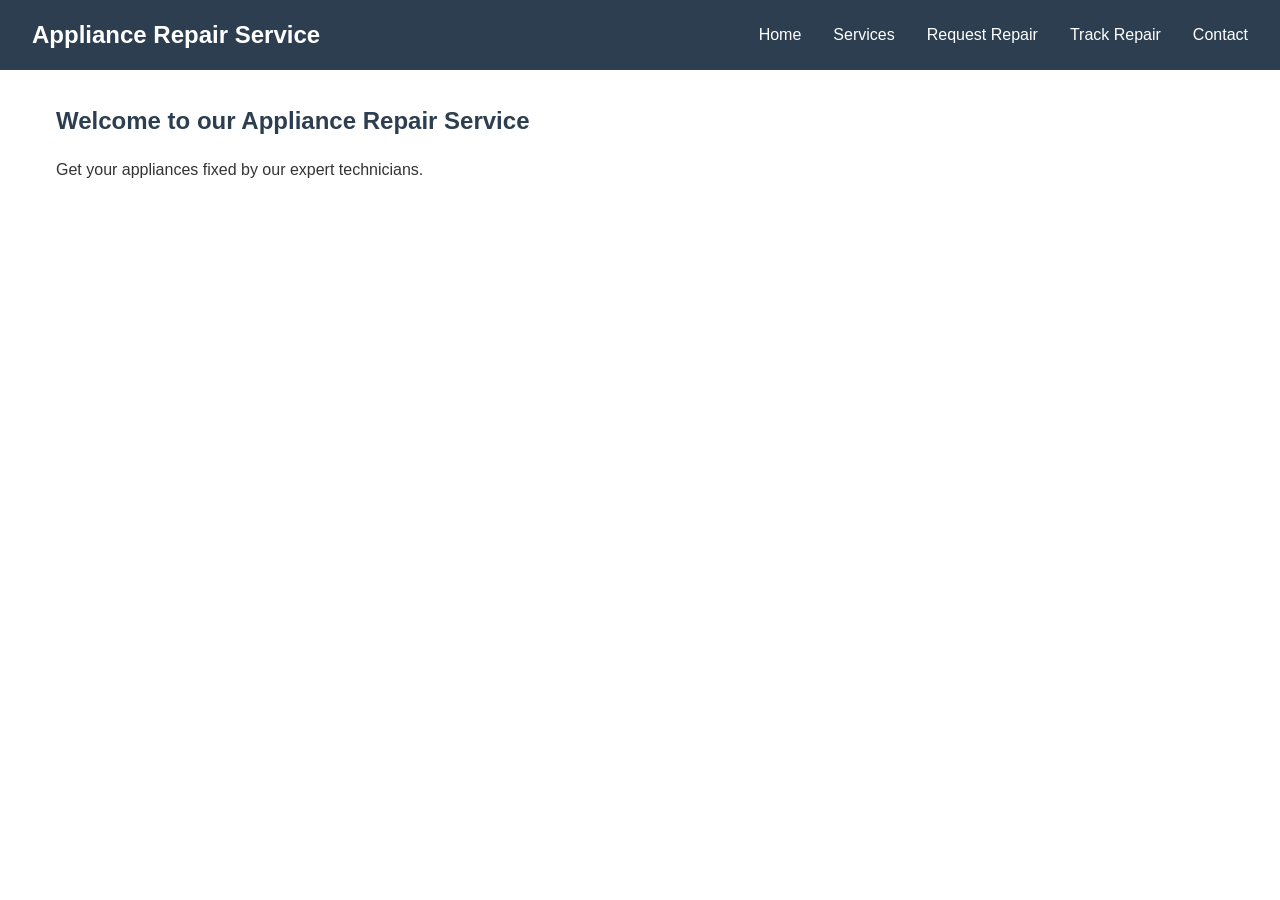
==== frontend/index.html @ a6487320 "Add initial project structure with backend and frontend files" ====
<!DOCTYPE html>
<html lang="en">
<head>
    <meta charset="UTF-8">
    <meta name="viewport" content="width=device-width, initial-scale=1.0">
    <title>Appliance Repair - Home</title>
    <link rel="stylesheet" href="css/style.css">
</head>
<body>
    <nav id="navbar">
        <h1>Appliance Repair Service</h1>
        <ul>
            <li><a href="index.html">Home</a></li>
            <li><a href="services.html">Services</a></li>
            <li><a href="request.html">Request Repair</a></li>
            <li><a href="tracking.html">Track Repair</a></li>
            <li><a href="contact.html">Contact</a></li>
        </ul>
    </nav>
    <main>
        <h2>Welcome to our Appliance Repair Service</h2>
        <p>Get your appliances fixed by our expert technicians.</p>
    </main>
    <script src="js/main.js"></script>
</body>
</html>
---- frontend/css/style.css ----
/* Global Design System */
* {
    margin: 0;
    padding: 0;
    box-sizing: border-box;
}

body {
    font-family: 'Segoe UI', Tahoma, Geneva, Verdana, sans-serif;
    line-height: 1.6;
    color: #333;
}

#navbar {
    background-color: #2c3e50;
    color: white;
    padding: 1rem 2rem;
    display: flex;
    justify-content: space-between;
    align-items: center;
}

#navbar h1 {
    font-size: 1.5rem;
}

#navbar ul {
    list-style: none;
    display: flex;
    gap: 2rem;
}

#navbar a {
    color: white;
    text-decoration: none;
    transition: color 0.3s;
}

#navbar a:hover {
    color: #3498db;
}

main {
    max-width: 1200px;
    margin: 2rem auto;
    padding: 0 1rem;
}

main h2 {
    margin-bottom: 1rem;
    color: #2c3e50;
}

form {
    display: flex;
    flex-direction: column;
    gap: 1rem;
    max-width: 500px;
}

form input,
form textarea {
    padding: 0.75rem;
    border: 1px solid #ddd;
    border-radius: 4px;
    font-size: 1rem;
}

form button {
    padding: 0.75rem 1.5rem;
    background-color: #3498db;
    color: white;
    border: none;
    border-radius: 4px;
    cursor: pointer;
    font-size: 1rem;
    transition: background-color 0.3s;
}

form button:hover {
    background-color: #2980b9;
}

table {
    width: 100%;
    border-collapse: collapse;
    margin-top: 1rem;
}

table th,
table td {
    padding: 1rem;
    text-align: left;
    border-bottom: 1px solid #ddd;
}

table th {
    background-color: #f5f5f5;
    font-weight: bold;
}

table tr:hover {
    background-color: #f9f9f9;
}
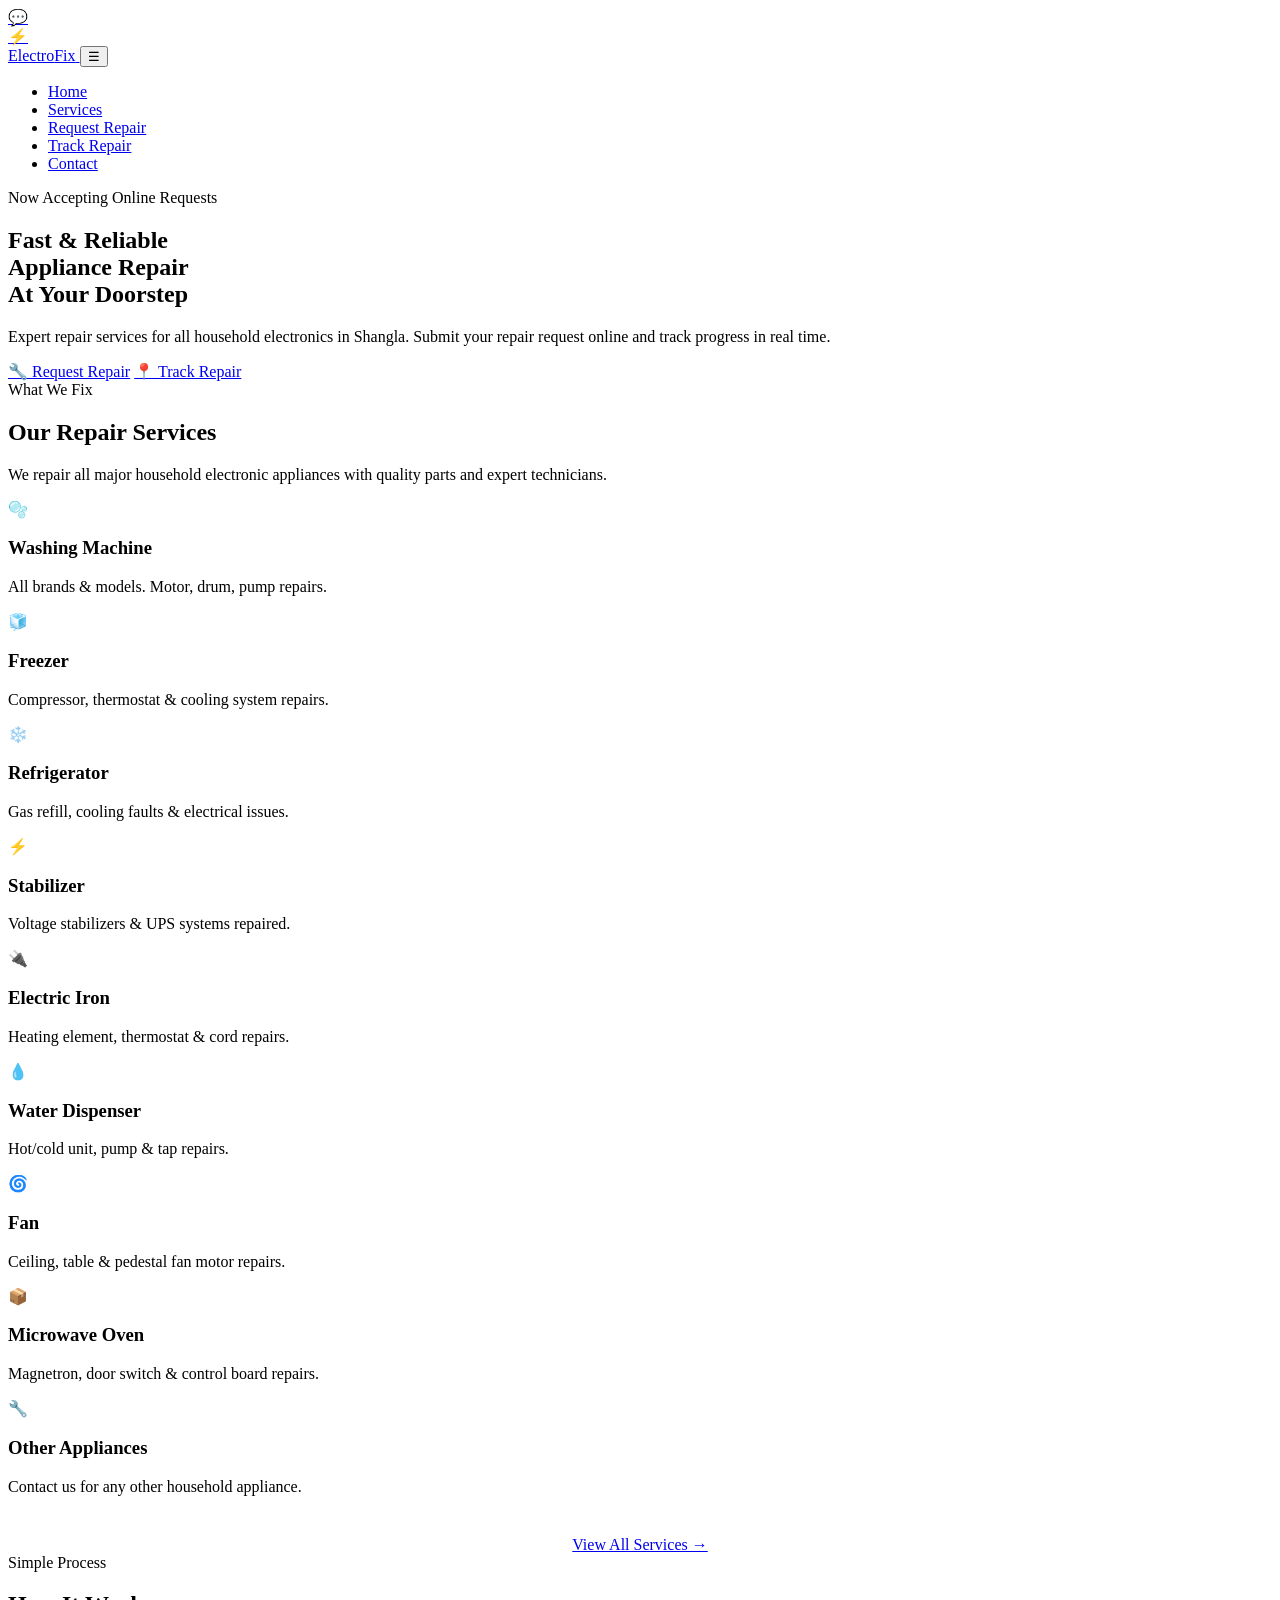
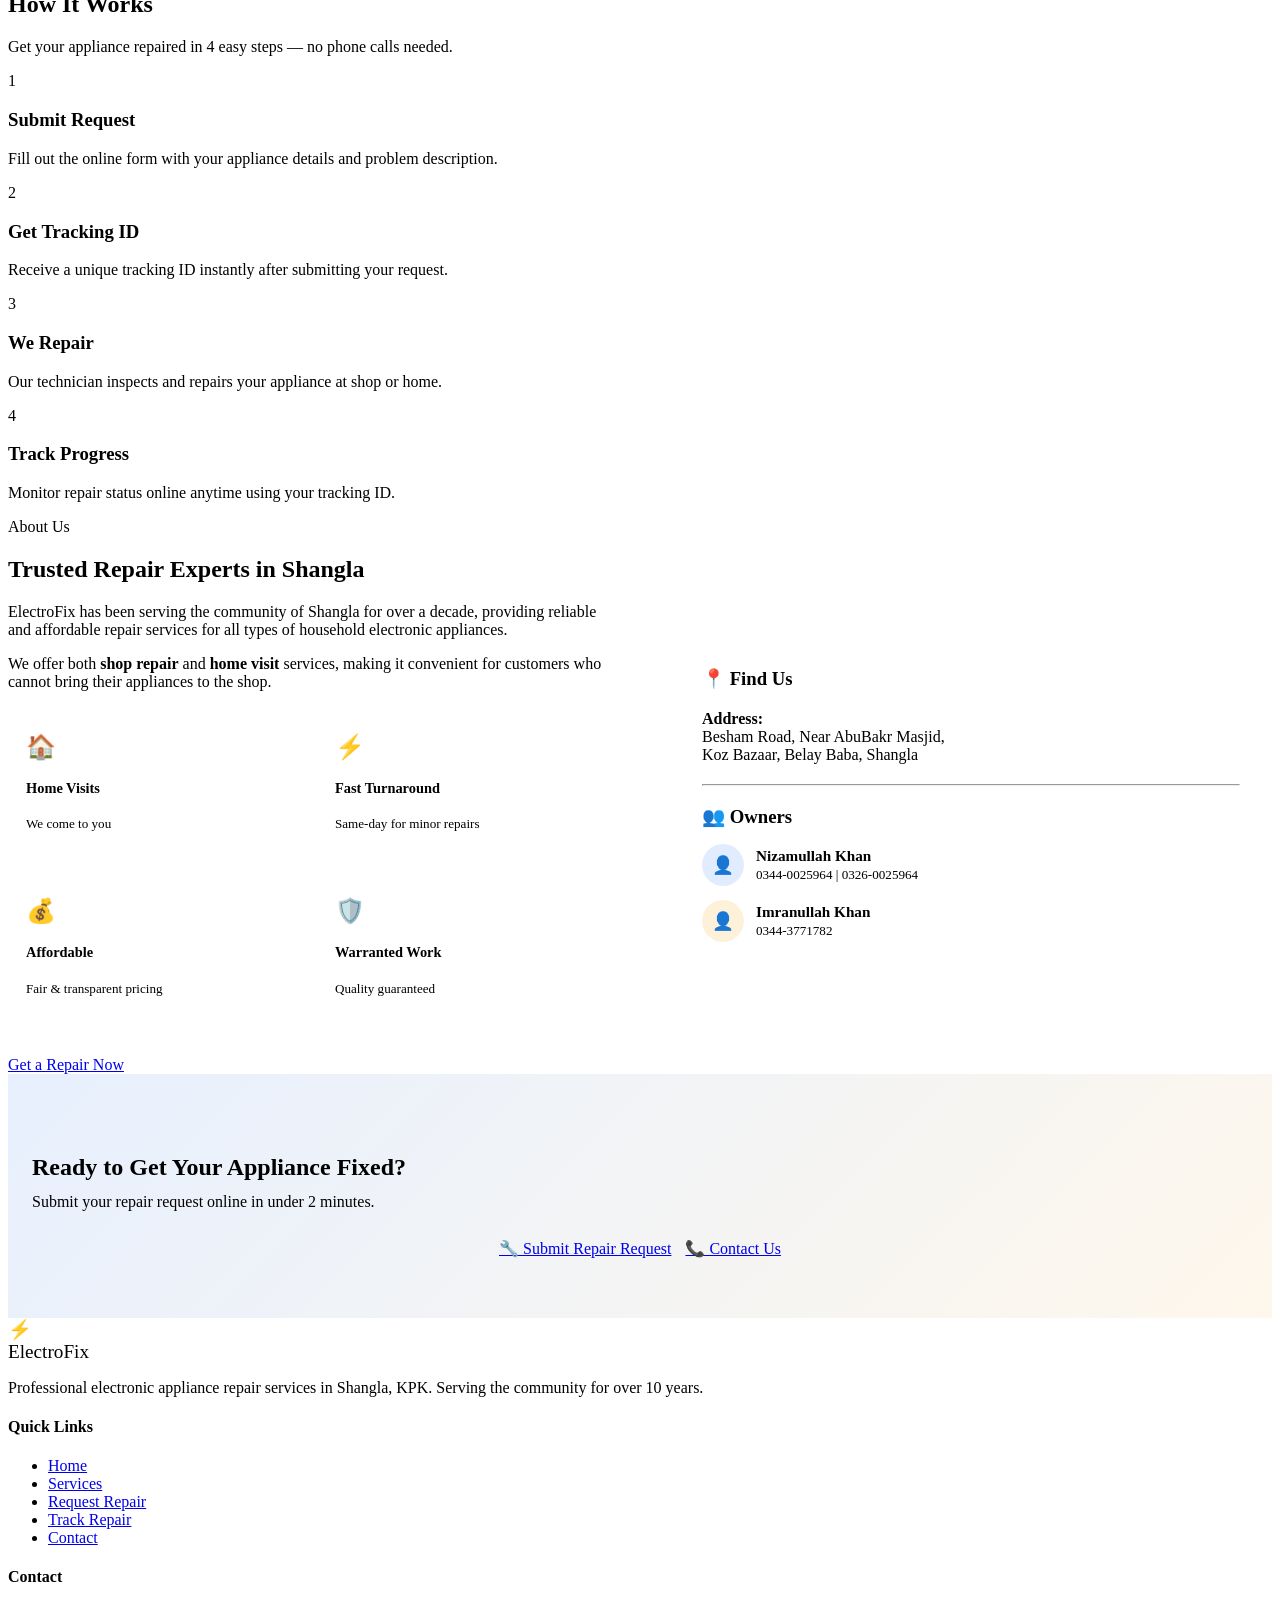
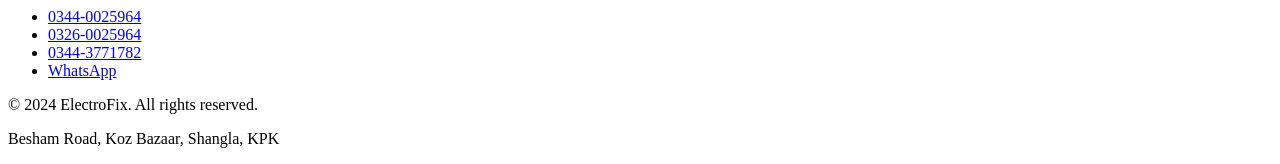
==== commit 4d78f2ae: "Enhance frontend pages with improved layout and functionality - Updated request.html to include a mo" ====
--- a/frontend/index.html
+++ b/frontend/index.html
@@ -1,26 +1,180 @@
 <!DOCTYPE html>
 <html lang="en">
 <head>
-    <meta charset="UTF-8">
-    <meta name="viewport" content="width=device-width, initial-scale=1.0">
-    <title>Appliance Repair - Home</title>
-    <link rel="stylesheet" href="css/style.css">
+  <meta charset="UTF-8"/>
+  <meta name="viewport" content="width=device-width, initial-scale=1.0"/>
+  <title>ElectroFix — Electronic Appliance Repair Service | Shangla</title>
+  <meta name="description" content="Professional electronic appliance repair services in Shangla. Washing machines, refrigerators, freezers, fans, irons & more. Home visits available."/>
+  <link rel="stylesheet" href="/css/style.css"/>
 </head>
 <body>
-    <nav id="navbar">
-        <h1>Appliance Repair Service</h1>
-        <ul>
-            <li><a href="index.html">Home</a></li>
-            <li><a href="services.html">Services</a></li>
-            <li><a href="request.html">Request Repair</a></li>
-            <li><a href="tracking.html">Track Repair</a></li>
-            <li><a href="contact.html">Contact</a></li>
-        </ul>
-    </nav>
-    <main>
-        <h2>Welcome to our Appliance Repair Service</h2>
-        <p>Get your appliances fixed by our expert technicians.</p>
-    </main>
-    <script src="js/main.js"></script>
+
+<!-- WhatsApp Float -->
+<a class="wa-float" href="https://wa.me/923440025964" target="_blank" title="Chat on WhatsApp">💬</a>
+
+<!-- Navigation -->
+<nav class="navbar">
+  <div class="nav-inner">
+    <a href="/index.html" class="nav-logo">
+      <div class="logo-icon">⚡</div>
+      Electro<span>Fix</span>
+    </a>
+    <button class="nav-toggle" aria-label="Toggle menu">☰</button>
+    <ul class="nav-links">
+      <li><a href="/index.html" class="active">Home</a></li>
+      <li><a href="/services.html">Services</a></li>
+      <li><a href="/request.html">Request Repair</a></li>
+      <li><a href="/tracking.html">Track Repair</a></li>
+      <li><a href="/contact.html">Contact</a></li>
+
+    </ul>
+  </div>
+</nav>
+
+<!-- Hero -->
+<section class="hero">
+  <div class="hero-bg"></div>
+  <div class="hero-grid"></div>
+  <div class="container">
+    <div class="hero-content">
+      <div class="hero-badge fade-in"><span class="dot"></span> Now Accepting Online Requests</div>
+      <h1 class="fade-in-2">Fast &amp; Reliable<br/><span class="highlight">Appliance Repair</span><br/>At Your Doorstep</h1>
+      <p class="hero-desc fade-in-3">Expert repair services for all household electronics in Shangla. Submit your repair request online and track progress in real time.</p>
+      <div class="hero-btns fade-in-3">
+        <a href="/request.html" class="btn btn-primary">🔧 Request Repair</a>
+        <a href="/tracking.html" class="btn btn-outline">📍 Track Repair</a>
+      </div>
+
+    </div>
+  </div>
+</section>
+
+<!-- Services -->
+<section class="section" id="services">
+  <div class="container">
+    <div class="text-center">
+      <span class="section-label">What We Fix</span>
+      <h2 class="section-title">Our Repair Services</h2>
+      <p class="section-sub">We repair all major household electronic appliances with quality parts and expert technicians.</p>
+    </div>
+    <div class="services-grid">
+      <div class="service-card"><div class="service-icon ic-blue">🫧</div><h3>Washing Machine</h3><p>All brands &amp; models. Motor, drum, pump repairs.</p></div>
+      <div class="service-card"><div class="service-icon ic-gold">🧊</div><h3>Freezer</h3><p>Compressor, thermostat &amp; cooling system repairs.</p></div>
+      <div class="service-card"><div class="service-icon ic-purple">❄️</div><h3>Refrigerator</h3><p>Gas refill, cooling faults &amp; electrical issues.</p></div>
+      <div class="service-card"><div class="service-icon ic-orange">⚡</div><h3>Stabilizer</h3><p>Voltage stabilizers &amp; UPS systems repaired.</p></div>
+      <div class="service-card"><div class="service-icon ic-red">🔌</div><h3>Electric Iron</h3><p>Heating element, thermostat &amp; cord repairs.</p></div>
+      <div class="service-card"><div class="service-icon ic-blue">💧</div><h3>Water Dispenser</h3><p>Hot/cold unit, pump &amp; tap repairs.</p></div>
+      <div class="service-card"><div class="service-icon ic-green">🌀</div><h3>Fan</h3><p>Ceiling, table &amp; pedestal fan motor repairs.</p></div>
+      <div class="service-card"><div class="service-icon ic-gold">📦</div><h3>Microwave Oven</h3><p>Magnetron, door switch &amp; control board repairs.</p></div>
+      <div class="service-card"><div class="service-icon ic-purple">🔧</div><h3>Other Appliances</h3><p>Contact us for any other household appliance.</p></div>
+    </div>
+    <div style="text-align:center;margin-top:40px;">
+      <a href="/services.html" class="btn btn-outline">View All Services →</a>
+    </div>
+  </div>
+</section>
+
+<!-- How It Works -->
+<section class="section" id="how-it-works" style="background:rgba(255,255,255,0.015);border-top:1px solid var(--border);border-bottom:1px solid var(--border);">
+  <div class="container">
+    <div class="text-center">
+      <span class="section-label">Simple Process</span>
+      <h2 class="section-title">How It Works</h2>
+      <p class="section-sub">Get your appliance repaired in 4 easy steps — no phone calls needed.</p>
+    </div>
+    <div class="steps-grid">
+      <div class="step-card"><div class="step-num">1</div><h3>Submit Request</h3><p>Fill out the online form with your appliance details and problem description.</p></div>
+      <div class="step-card"><div class="step-num">2</div><h3>Get Tracking ID</h3><p>Receive a unique tracking ID instantly after submitting your request.</p></div>
+      <div class="step-card"><div class="step-num">3</div><h3>We Repair</h3><p>Our technician inspects and repairs your appliance at shop or home.</p></div>
+      <div class="step-card"><div class="step-num">4</div><h3>Track Progress</h3><p>Monitor repair status online anytime using your tracking ID.</p></div>
+    </div>
+  </div>
+</section>
+
+<!-- About -->
+<section class="section" id="about">
+  <div class="container">
+    <div style="display:grid;grid-template-columns:1fr 1fr;gap:60px;align-items:center;">
+      <div>
+        <span class="section-label">About Us</span>
+        <h2 class="section-title">Trusted Repair Experts in Shangla</h2>
+        <p style="margin-bottom:16px;">ElectroFix has been serving the community of Shangla for over a decade, providing reliable and affordable repair services for all types of household electronic appliances.</p>
+        <p style="margin-bottom:24px;">We offer both <strong style="color:var(--blue-light);">shop repair</strong> and <strong style="color:var(--gold);">home visit</strong> services, making it convenient for customers who cannot bring their appliances to the shop.</p>
+        <div style="display:grid;grid-template-columns:1fr 1fr;gap:16px;margin-bottom:28px;">
+          <div class="card" style="padding:18px;"><div style="font-size:1.5rem;margin-bottom:6px;">🏠</div><h4 style="font-size:0.9rem;">Home Visits</h4><p style="font-size:0.82rem;">We come to you</p></div>
+          <div class="card" style="padding:18px;"><div style="font-size:1.5rem;margin-bottom:6px;">⚡</div><h4 style="font-size:0.9rem;">Fast Turnaround</h4><p style="font-size:0.82rem;">Same-day for minor repairs</p></div>
+          <div class="card" style="padding:18px;"><div style="font-size:1.5rem;margin-bottom:6px;">💰</div><h4 style="font-size:0.9rem;">Affordable</h4><p style="font-size:0.82rem;">Fair &amp; transparent pricing</p></div>
+          <div class="card" style="padding:18px;"><div style="font-size:1.5rem;margin-bottom:6px;">🛡️</div><h4 style="font-size:0.9rem;">Warranted Work</h4><p style="font-size:0.82rem;">Quality guaranteed</p></div>
+        </div>
+        <a href="/request.html" class="btn btn-primary">Get a Repair Now</a>
+      </div>
+      <div>
+        <div class="card" style="padding:32px;">
+          <h3 style="margin-bottom:20px;color:var(--blue-light);">📍 Find Us</h3>
+          <p style="margin-bottom:8px;"><strong style="color:var(--text-1);">Address:</strong><br/>Besham Road, Near AbuBakr Masjid,<br/>Koz Bazaar, Belay Baba, Shangla</p>
+          <hr style="border-color:var(--border);margin:20px 0;"/>
+          <h3 style="margin-bottom:16px;color:var(--blue-light);">👥 Owners</h3>
+          <div style="display:flex;flex-direction:column;gap:14px;">
+            <div style="display:flex;align-items:center;gap:12px;">
+              <div style="width:42px;height:42px;border-radius:50%;background:rgba(59,130,246,0.15);display:flex;align-items:center;justify-content:center;font-size:1.1rem;">👤</div>
+              <div><strong style="color:var(--text-1);display:block;font-size:0.95rem;">Nizamullah Khan</strong><span style="font-size:0.82rem;color:var(--text-2);">0344-0025964 | 0326-0025964</span></div>
+            </div>
+            <div style="display:flex;align-items:center;gap:12px;">
+              <div style="width:42px;height:42px;border-radius:50%;background:rgba(245,158,11,0.15);display:flex;align-items:center;justify-content:center;font-size:1.1rem;">👤</div>
+              <div><strong style="color:var(--text-1);display:block;font-size:0.95rem;">Imranullah Khan</strong><span style="font-size:0.82rem;color:var(--text-2);">0344-3771782</span></div>
+            </div>
+          </div>
+        </div>
+      </div>
+    </div>
+  </div>
+</section>
+
+<!-- CTA Strip -->
+<section style="padding:60px 24px;background:linear-gradient(135deg,rgba(59,130,246,0.12),rgba(245,158,11,0.08));border-top:1px solid var(--border);">
+  <div class="container text-center">
+    <h2 style="margin-bottom:12px;">Ready to Get Your Appliance Fixed?</h2>
+    <p class="section-sub" style="margin:0 auto 28px;">Submit your repair request online in under 2 minutes.</p>
+    <div style="display:flex;gap:14px;justify-content:center;flex-wrap:wrap;">
+      <a href="/request.html" class="btn btn-primary">🔧 Submit Repair Request</a>
+      <a href="/contact.html" class="btn btn-outline">📞 Contact Us</a>
+    </div>
+  </div>
+</section>
+
+<!-- Footer -->
+<footer>
+  <div class="footer-inner">
+    <div class="footer-brand">
+      <div class="nav-logo" style="font-size:1.2rem;margin-bottom:10px;"><div class="logo-icon">⚡</div>Electro<span style="color:var(--blue-light);">Fix</span></div>
+      <p>Professional electronic appliance repair services in Shangla, KPK. Serving the community for over 10 years.</p>
+    </div>
+    <div class="footer-col">
+      <h4>Quick Links</h4>
+      <ul>
+        <li><a href="/index.html">Home</a></li>
+        <li><a href="/services.html">Services</a></li>
+        <li><a href="/request.html">Request Repair</a></li>
+        <li><a href="/tracking.html">Track Repair</a></li>
+        <li><a href="/contact.html">Contact</a></li>
+      </ul>
+    </div>
+    <div class="footer-col">
+      <h4>Contact</h4>
+      <ul>
+        <li><a href="tel:+923440025964">0344-0025964</a></li>
+        <li><a href="tel:+923260025964">0326-0025964</a></li>
+        <li><a href="tel:+923443771782">0344-3771782</a></li>
+        <li><a href="https://wa.me/923440025964" target="_blank">WhatsApp</a></li>
+      </ul>
+    </div>
+  </div>
+  <div class="footer-bottom">
+    <p>© 2024 ElectroFix. All rights reserved.</p>
+    <p>Besham Road, Koz Bazaar, Shangla, KPK</p>
+  </div>
+</footer>
+
+<script src="/js/main.js"></script>
 </body>
 </html>
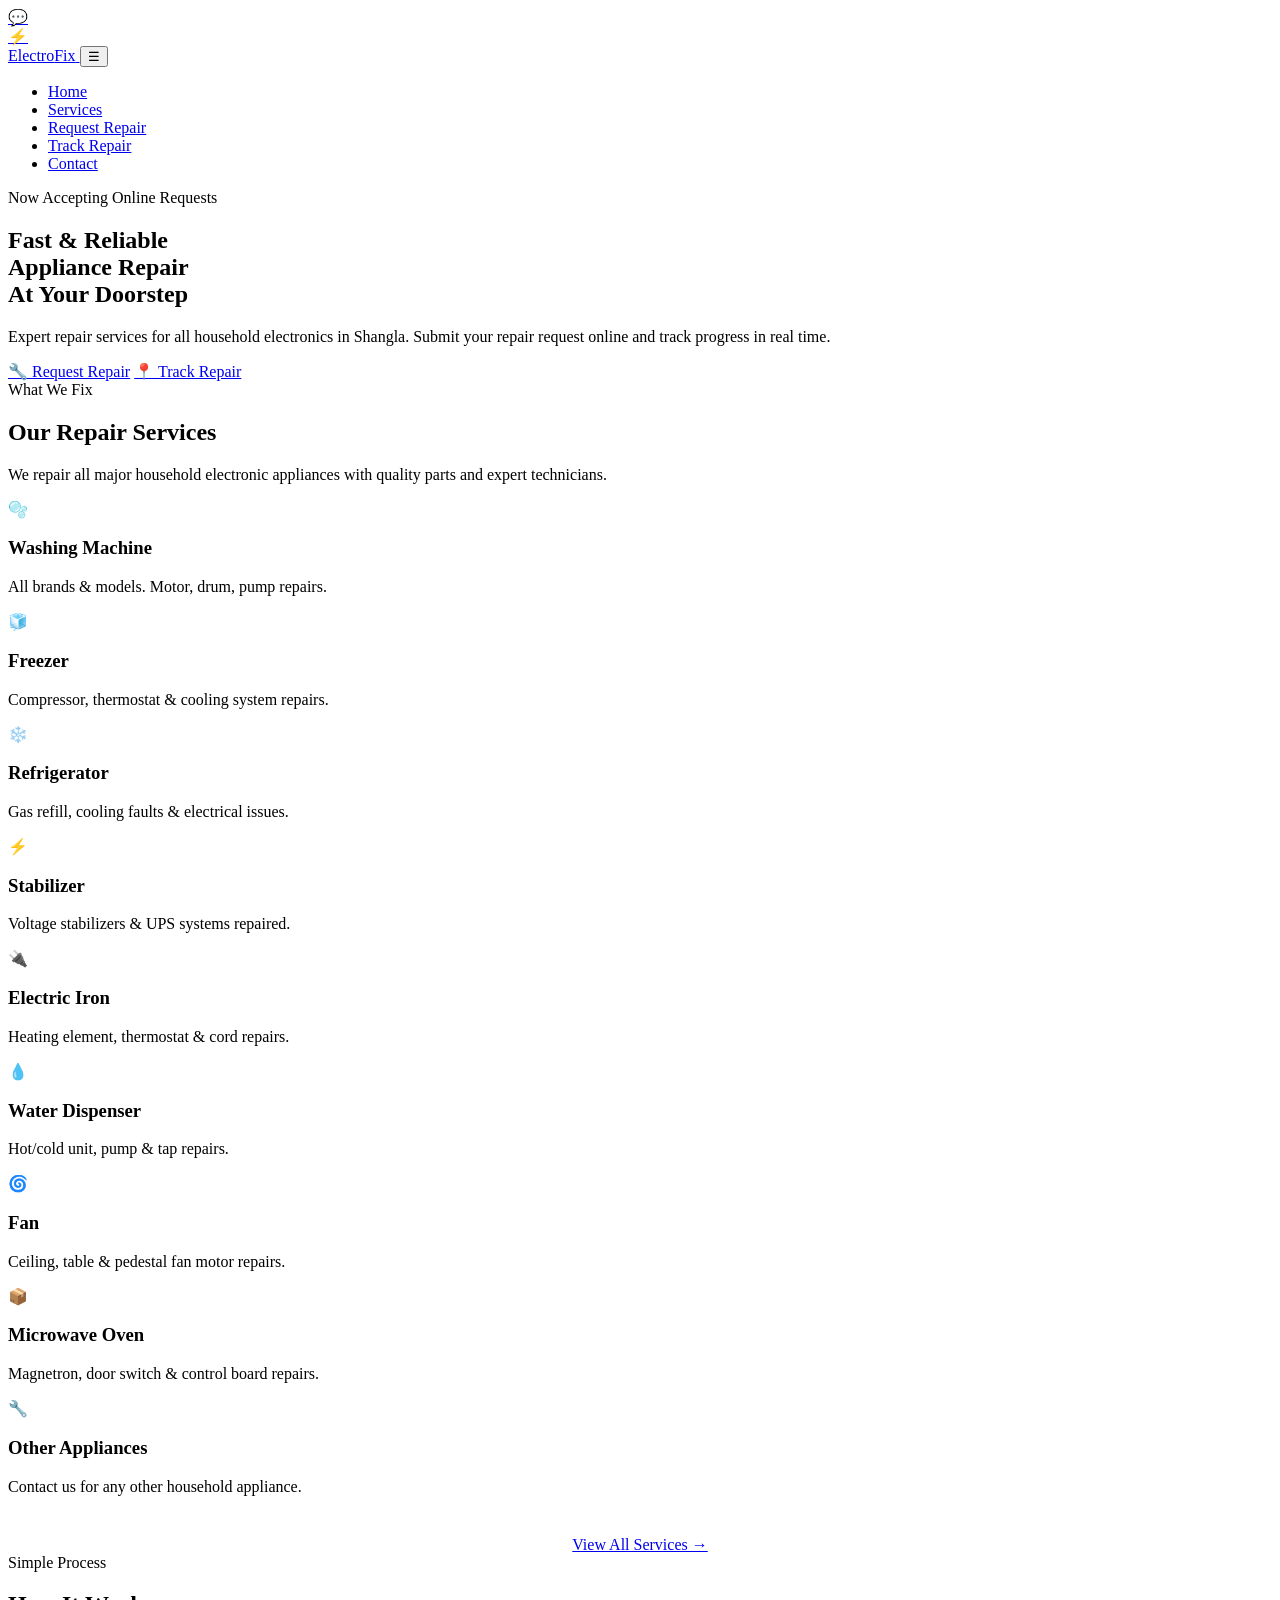
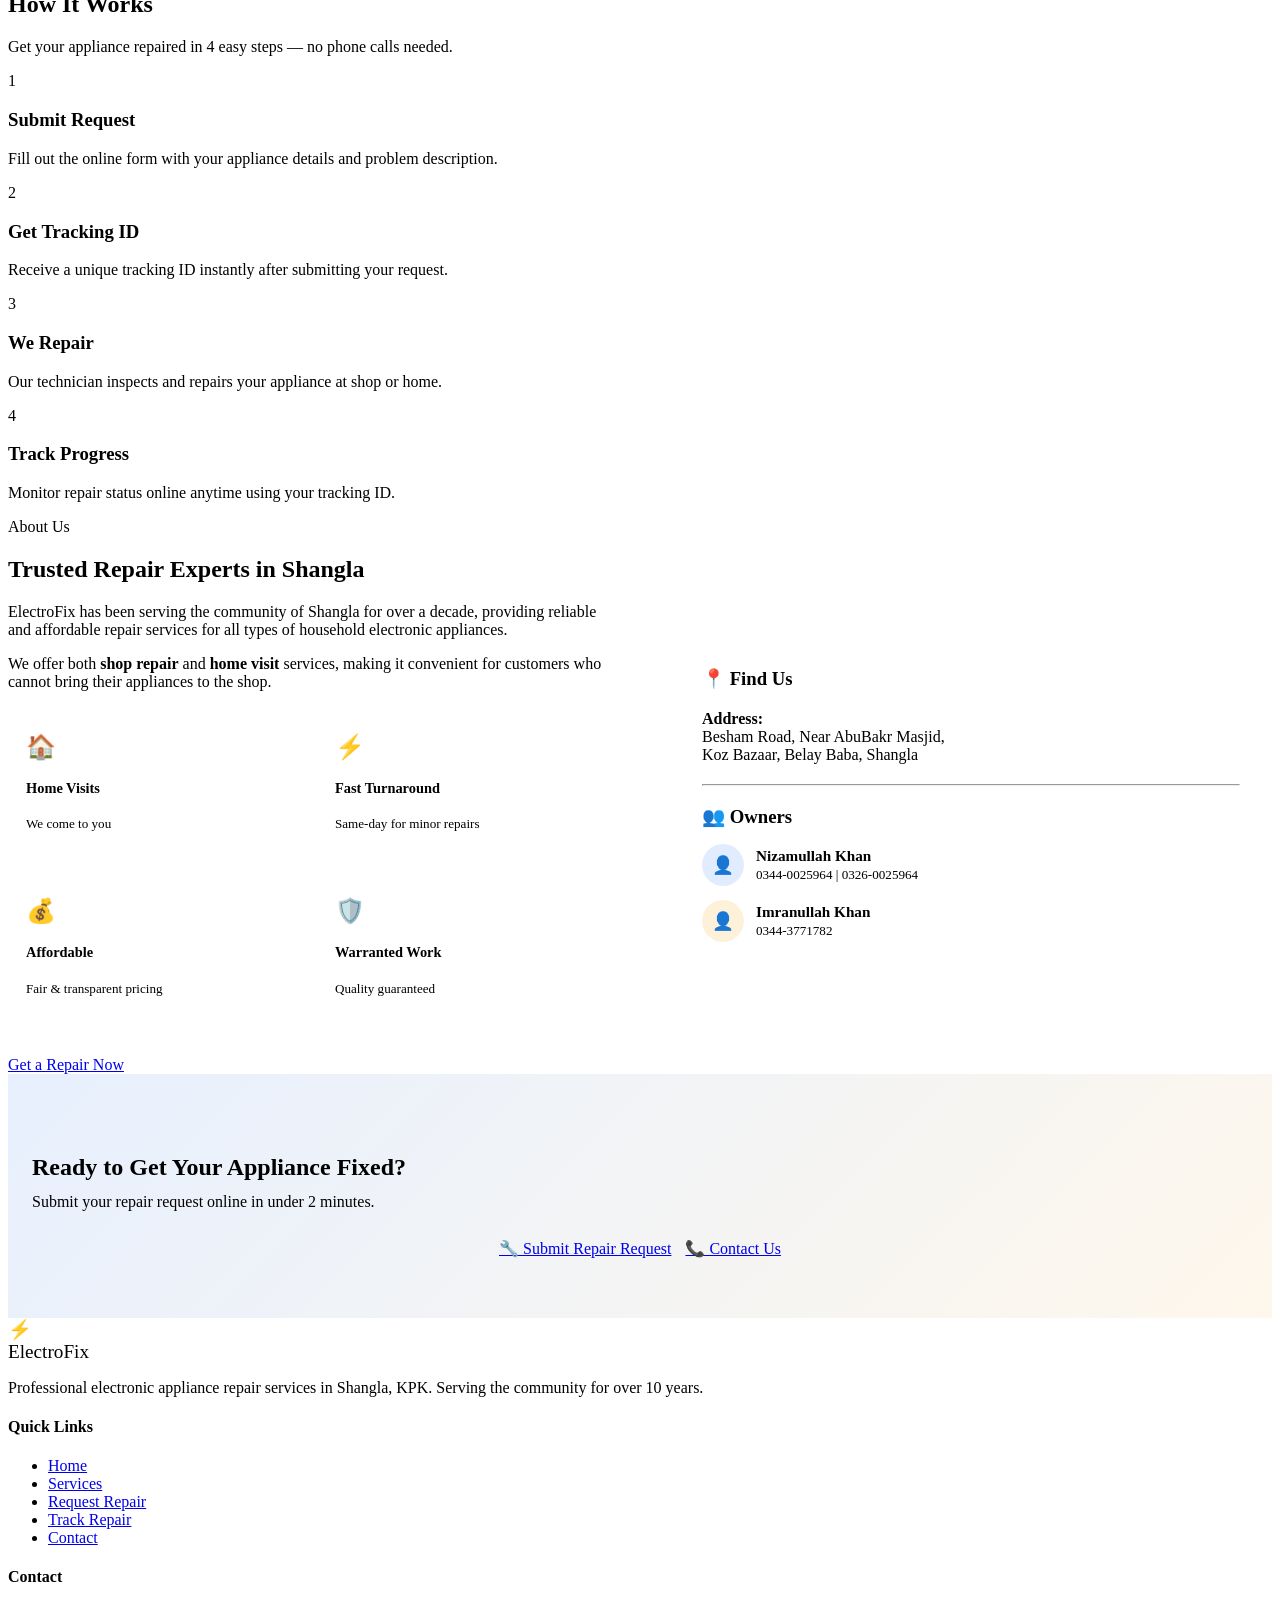
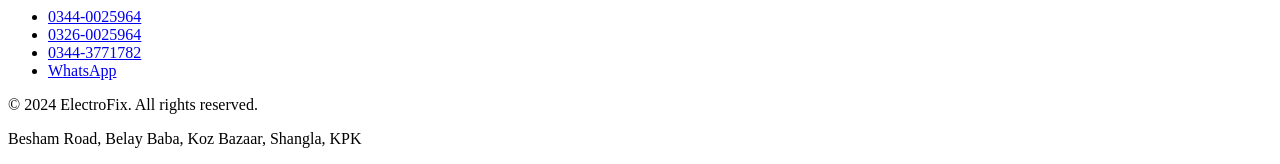
==== commit 89a50122: "fix: update footer address and enhance admin panel functionality - Updated footer address in index.h" ====
--- a/frontend/index.html
+++ b/frontend/index.html
@@ -171,7 +171,7 @@
   </div>
   <div class="footer-bottom">
     <p>© 2024 ElectroFix. All rights reserved.</p>
-    <p>Besham Road, Koz Bazaar, Shangla, KPK</p>
+    <p>Besham Road, Belay Baba, Koz Bazaar, Shangla, KPK</p>
   </div>
 </footer>
 
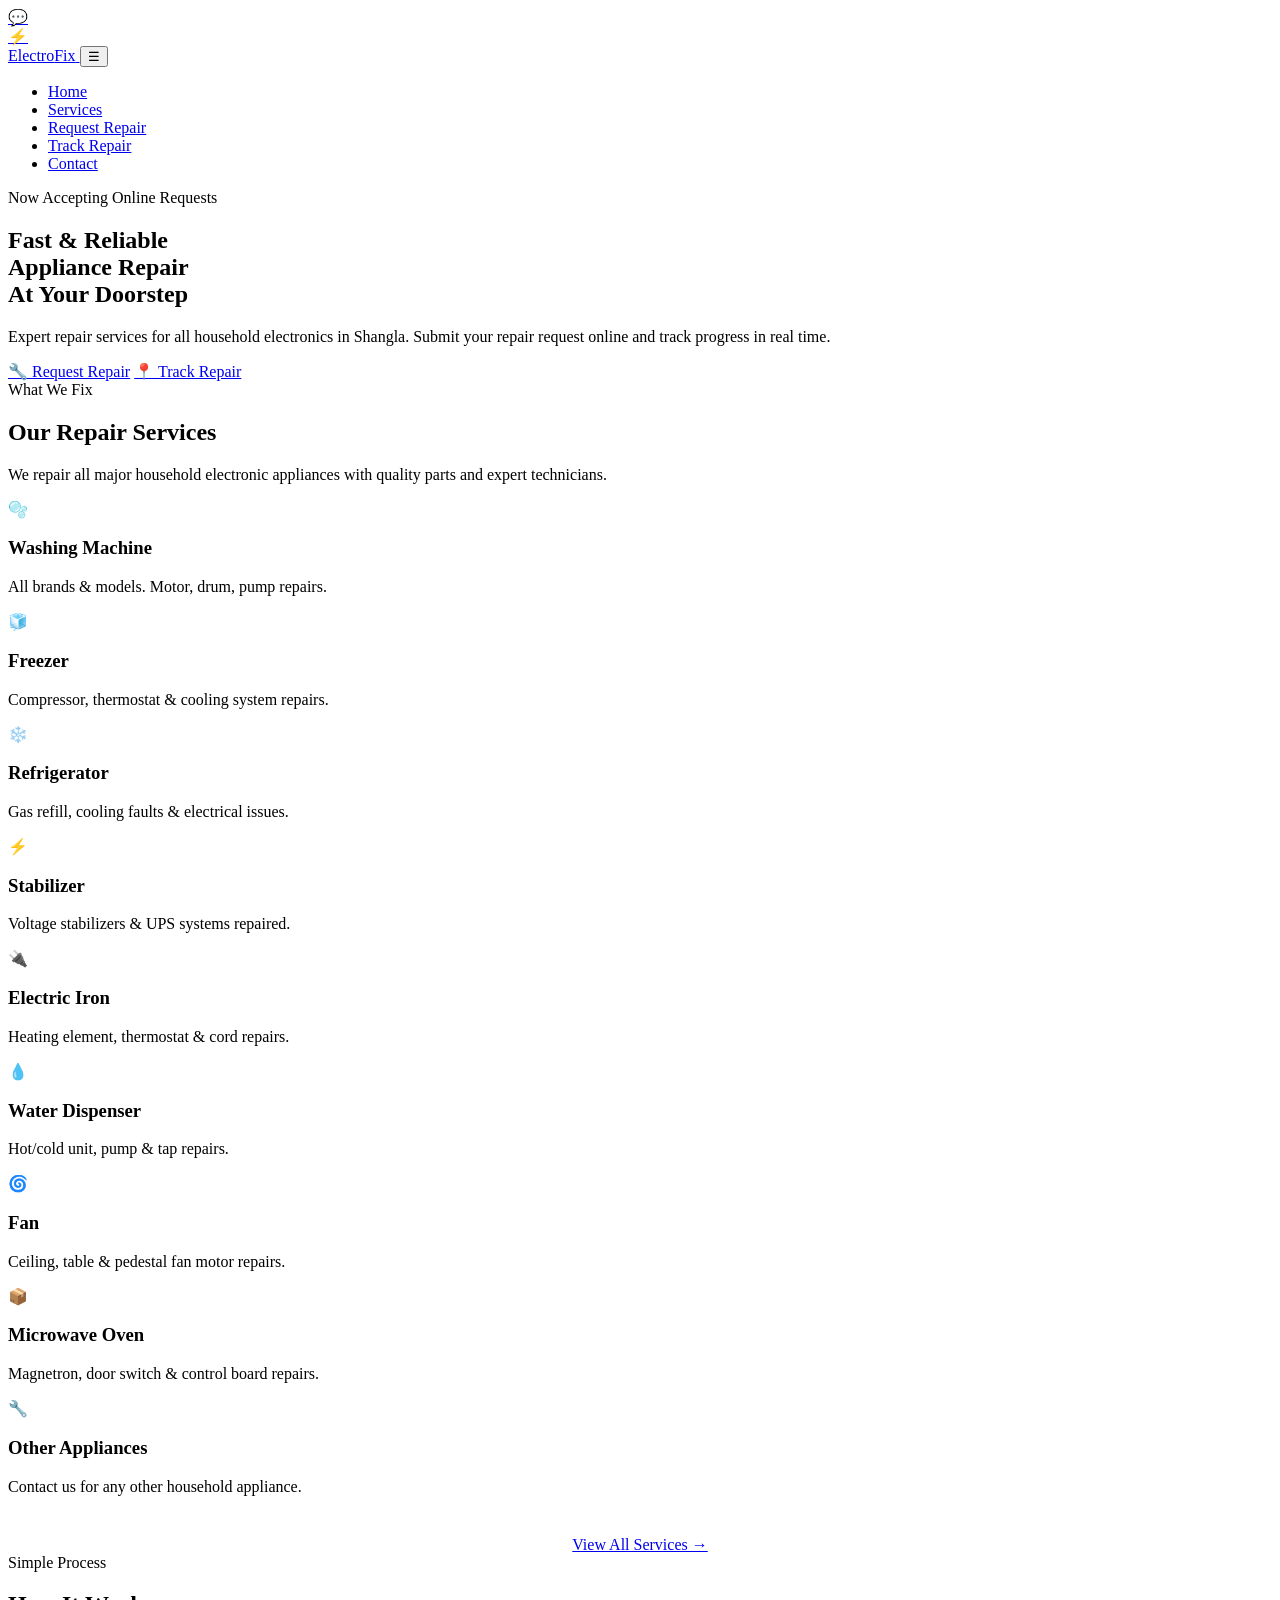
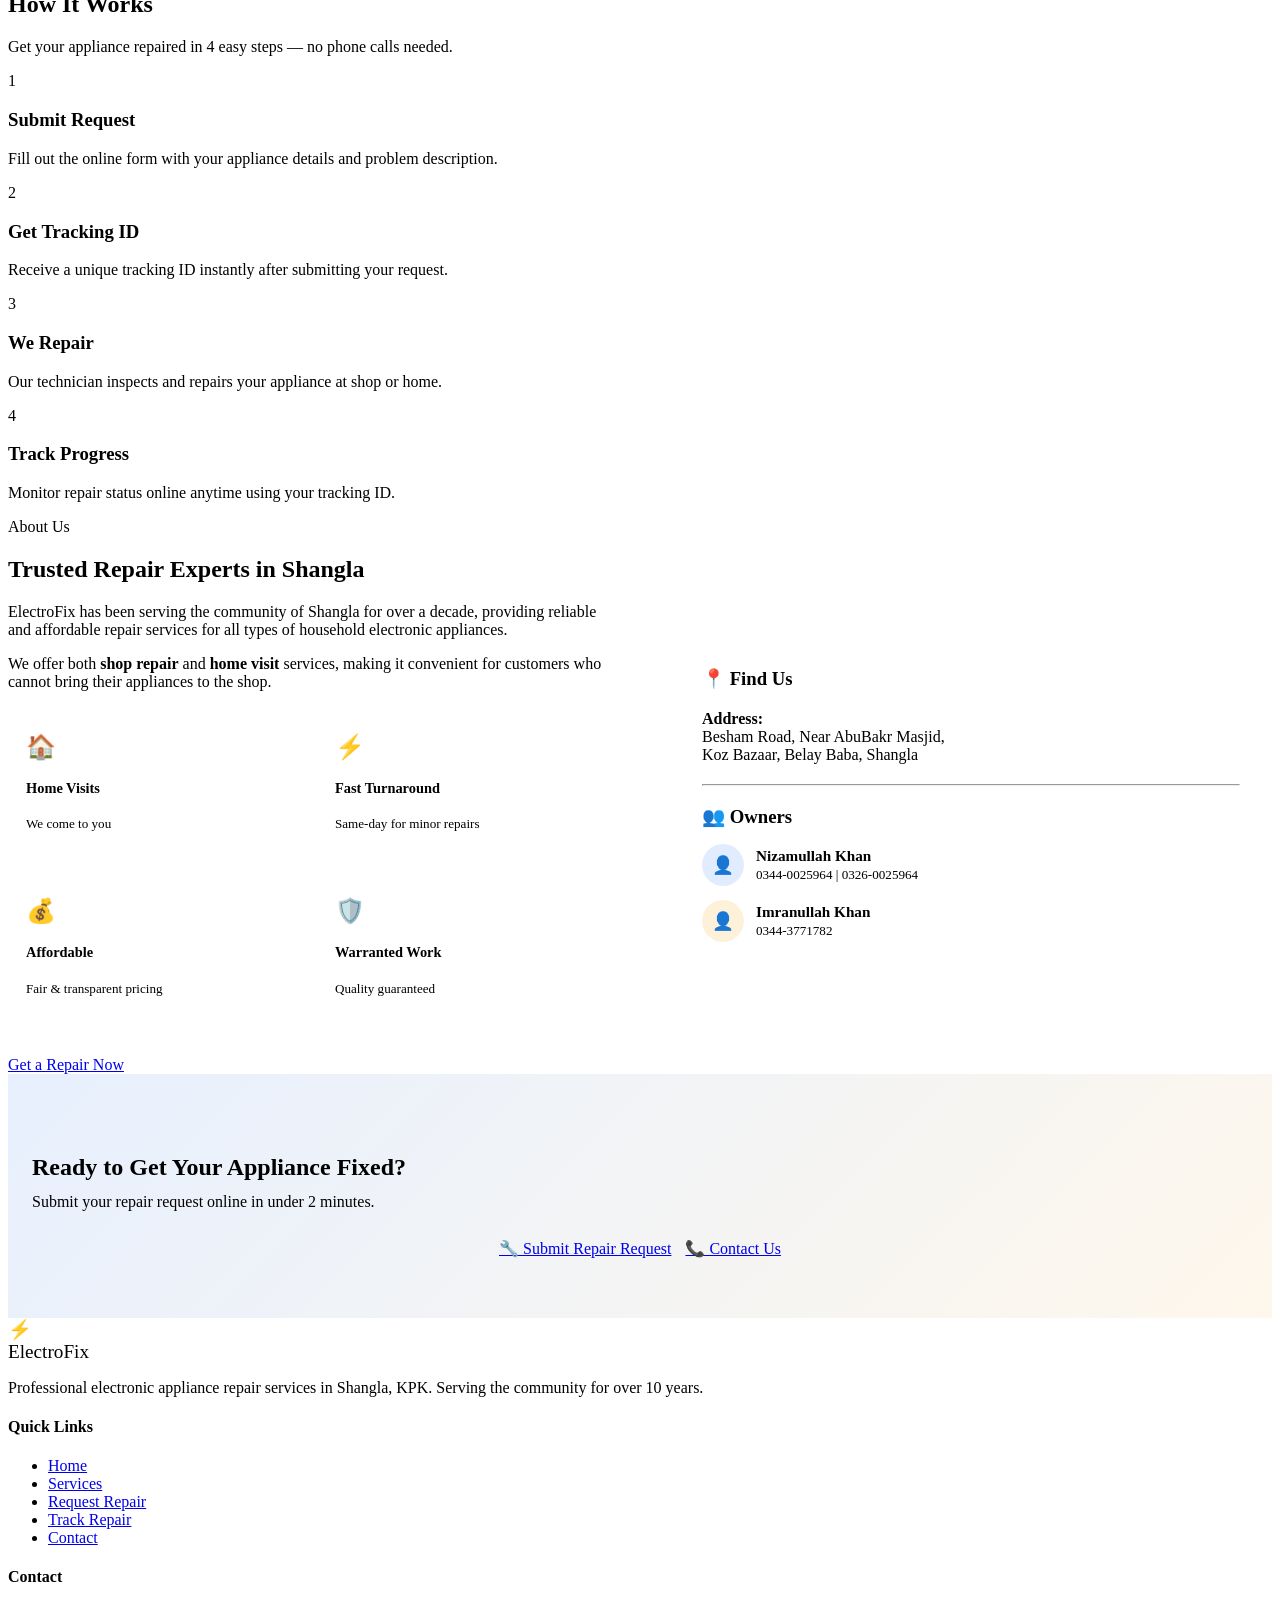
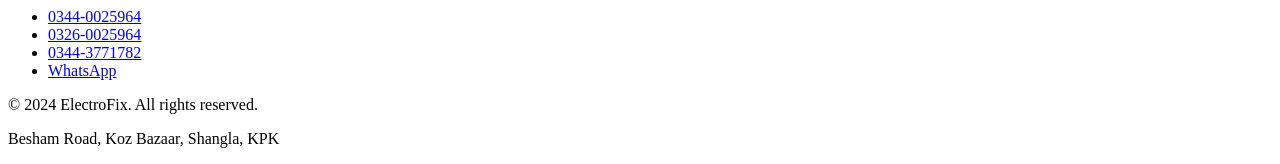
==== commit 4796c875: "feat: Ready for Production" ====
--- a/frontend/index.html
+++ b/frontend/index.html
@@ -171,7 +171,7 @@
   </div>
   <div class="footer-bottom">
     <p>© 2024 ElectroFix. All rights reserved.</p>
-    <p>Besham Road, Belay Baba, Koz Bazaar, Shangla, KPK</p>
+    <p>Besham Road, Koz Bazaar, Shangla, KPK</p>
   </div>
 </footer>
 
